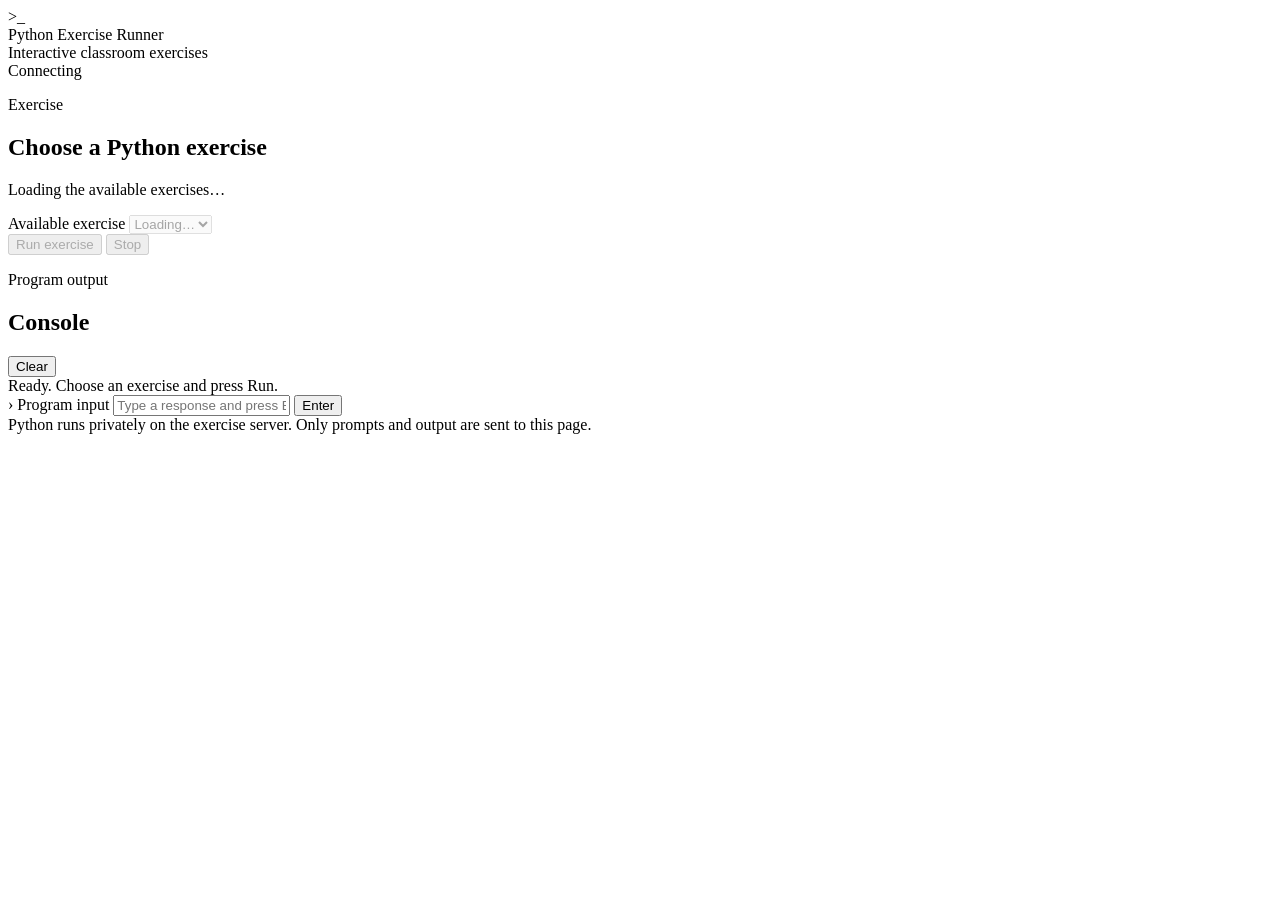
==== frontend/index.html @ 24619b71 "Initial fastapi version created" ====
<!doctype html>
<html lang="en">
  <head>
    <meta charset="UTF-8" />
    <meta name="viewport" content="width=device-width, initial-scale=1.0" />
    <meta name="description" content="Run interactive Python classroom exercises." />
    <title>Python Exercise Runner</title>
    <link rel="icon" href="/favicon.svg" type="image/svg+xml" />
    <link rel="stylesheet" href="/style.css" />
  </head>
  <body>
    <header class="site-header">
      <div class="brand">
        <span class="brand-mark" aria-hidden="true">&gt;_</span>
        <div>
          <div class="brand-title">Python Exercise Runner</div>
          <div class="brand-subtitle">Interactive classroom exercises</div>
        </div>
      </div>
      <div id="connectionStatus" class="status-pill" data-state="loading">
        Connecting
      </div>
    </header>

    <main class="page-shell">
      <section class="exercise-card" aria-labelledby="exerciseHeading">
        <div class="exercise-copy">
          <p class="eyebrow">Exercise</p>
          <h1 id="exerciseHeading">Choose a Python exercise</h1>
          <p id="exerciseDescription" class="exercise-description">
            Loading the available exercises…
          </p>
        </div>

        <div class="exercise-controls">
          <label for="exerciseSelect">Available exercise</label>
          <select id="exerciseSelect" disabled>
            <option>Loading…</option>
          </select>
          <div class="button-row">
            <button id="runButton" class="button button-primary" disabled>
              Run exercise
            </button>
            <button id="stopButton" class="button button-secondary" disabled>
              Stop
            </button>
          </div>
        </div>
      </section>

      <section class="console-card" aria-labelledby="consoleHeading">
        <div class="console-header">
          <div>
            <p class="eyebrow">Program output</p>
            <h2 id="consoleHeading">Console</h2>
          </div>
          <button id="clearButton" class="text-button" type="button">Clear</button>
        </div>

        <div
          id="consoleWindow"
          class="console-window"
          role="log"
          aria-live="polite"
          aria-label="Python program output"
        >
          <div id="consoleOutput">Ready. Choose an exercise and press Run.</div>
          <form id="inputForm" class="console-input hidden" autocomplete="off">
            <span class="prompt-marker" aria-hidden="true">›</span>
            <label class="sr-only" for="userInput">Program input</label>
            <input
              id="userInput"
              type="text"
              spellcheck="false"
              placeholder="Type a response and press Enter"
            />
            <button class="input-submit" type="submit">Enter</button>
          </form>
        </div>
      </section>
    </main>

    <footer>
      Python runs privately on the exercise server. Only prompts and output are sent
      to this page.
    </footer>

    <script src="/app.js" defer></script>
  </body>
</html>
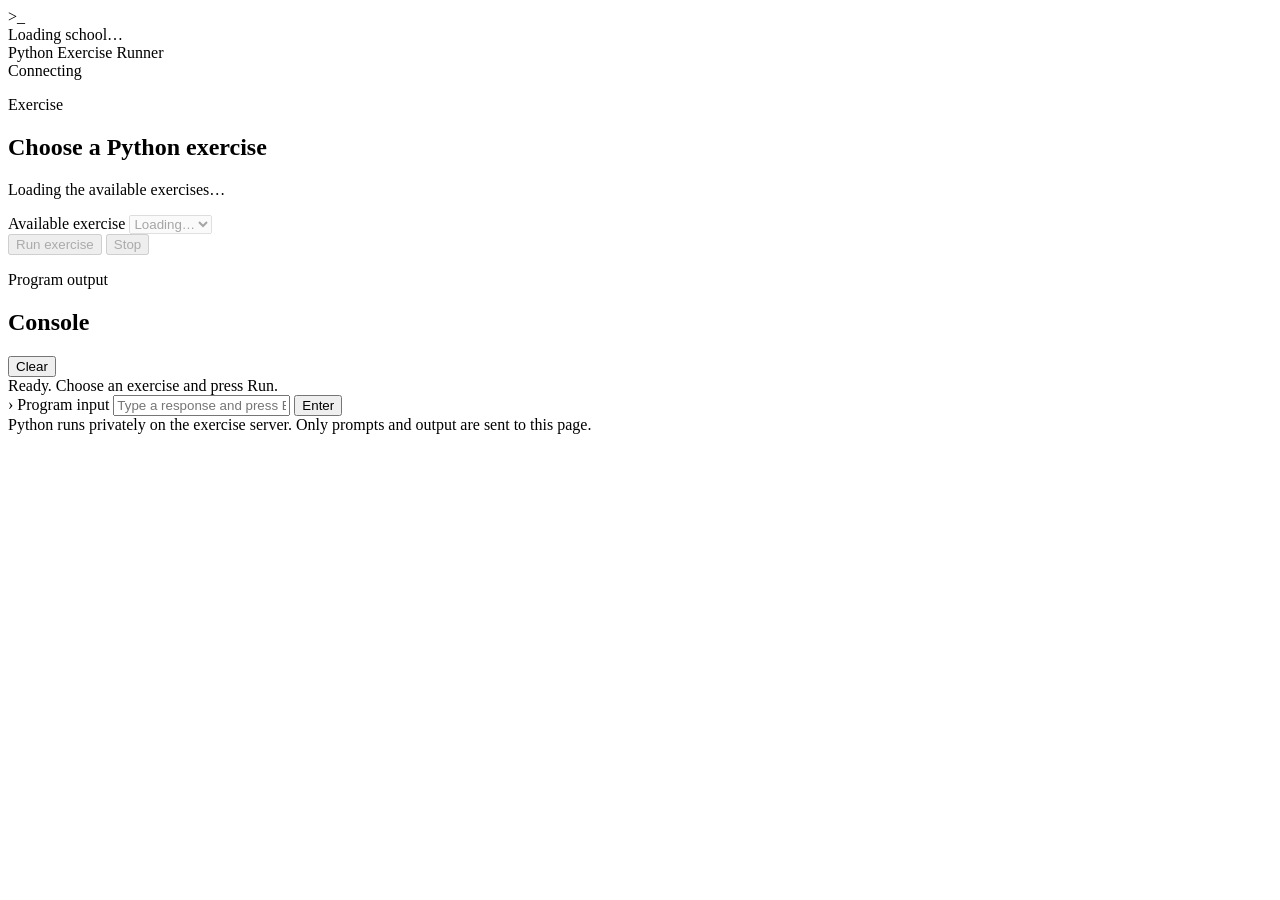
==== commit 8d3601a4: "Fully implemented school URL prefix functionality" ====
--- a/frontend/index.html
+++ b/frontend/index.html
@@ -13,8 +13,8 @@
       <div class="brand">
         <span class="brand-mark" aria-hidden="true">&gt;_</span>
         <div>
-          <div class="brand-title">Python Exercise Runner</div>
-          <div class="brand-subtitle">Interactive classroom exercises</div>
+          <div class="brand-title" id="schoolName">Loading school…</div>
+          <div class="brand-subtitle">Python Exercise Runner</div>
         </div>
       </div>
       <div id="connectionStatus" class="status-pill" data-state="loading">
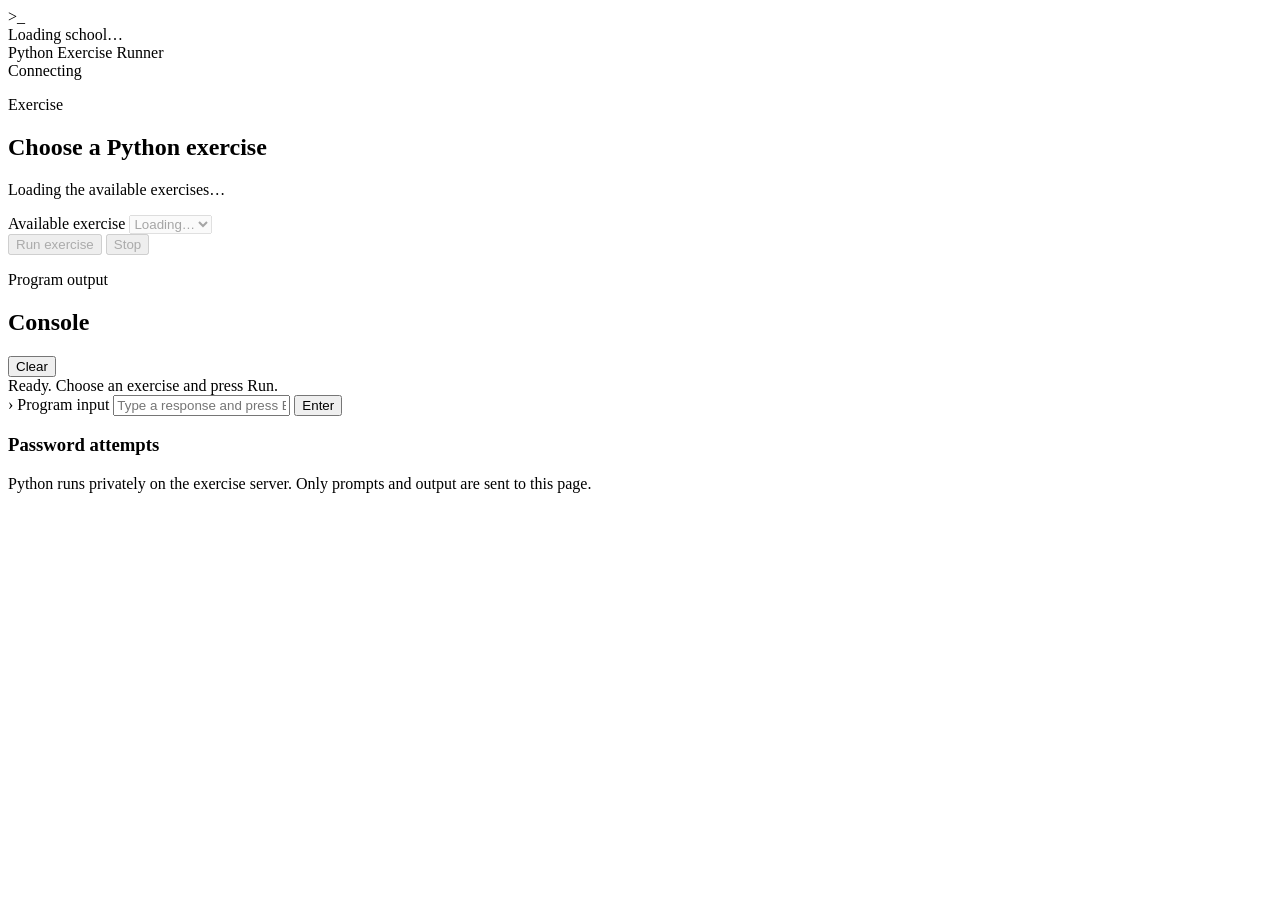
==== commit 831ad36a: "Password history implemented" ====
--- a/frontend/index.html
+++ b/frontend/index.html
@@ -76,6 +76,10 @@
             />
             <button class="input-submit" type="submit">Enter</button>
           </form>
+          <section id="passwordHistory" class="password-history hidden" aria-live="polite">
+            <h3>Password attempts</h3>
+            <ol id="passwordAttempts"></ol>
+          </section>
         </div>
       </section>
     </main>
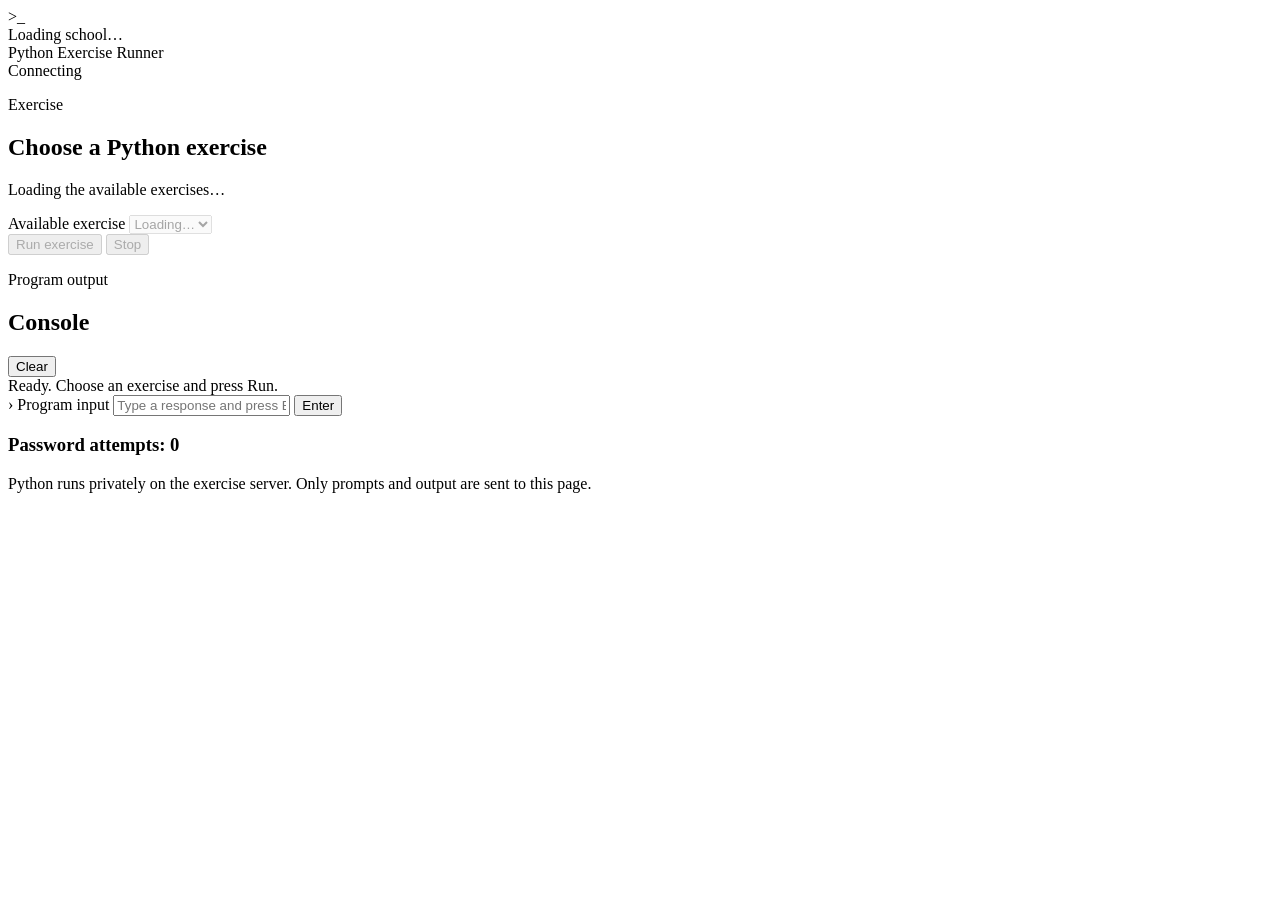
==== commit 5bed4017: "Initial app setup with websockets" ====
--- a/frontend/index.html
+++ b/frontend/index.html
@@ -77,7 +77,7 @@
             <button class="input-submit" type="submit">Enter</button>
           </form>
           <section id="passwordHistory" class="password-history hidden" aria-live="polite">
-            <h3>Password attempts</h3>
+            <h3>Password attempts: <span id="passwordAttemptCount">0</span></h3>
             <ol id="passwordAttempts"></ol>
           </section>
         </div>
